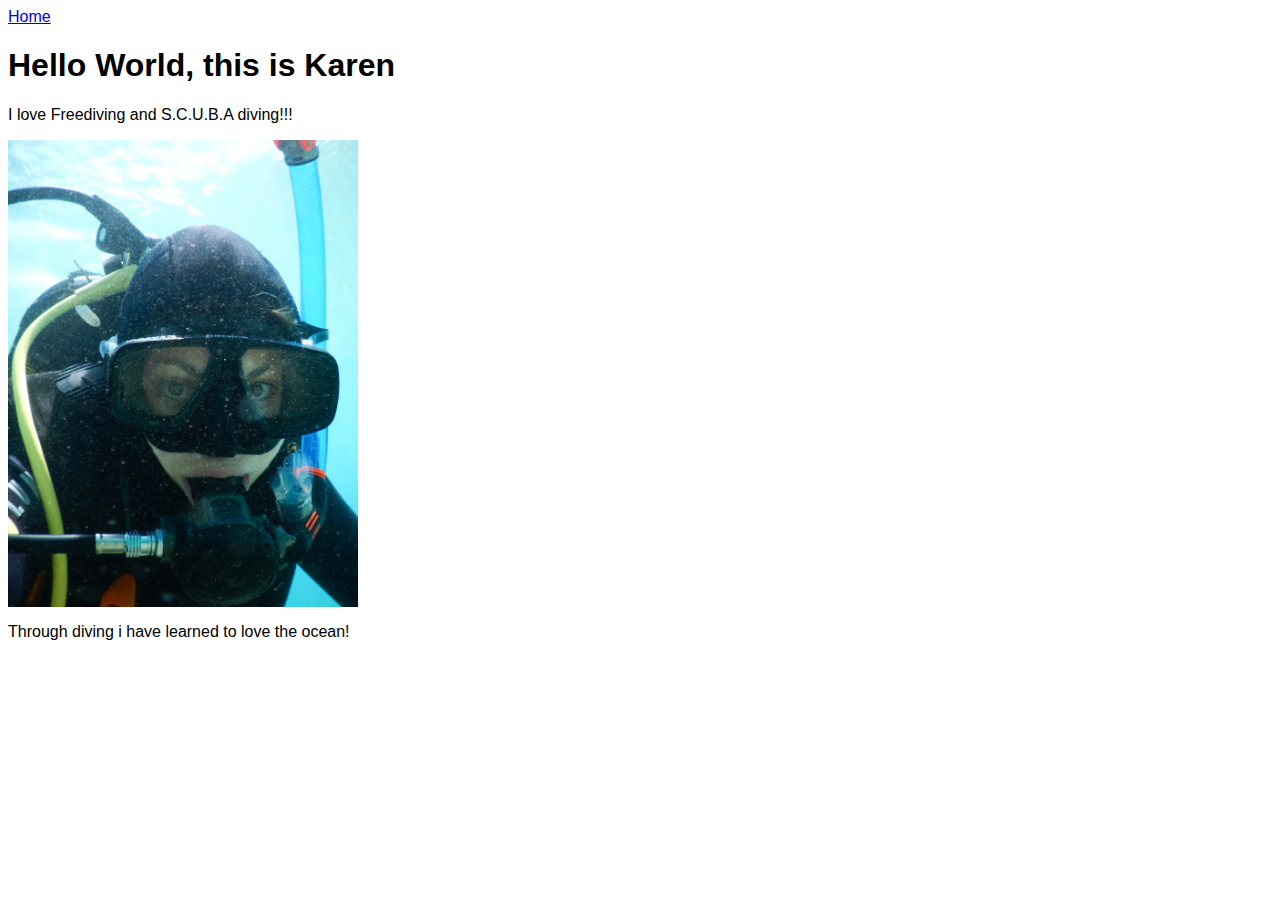
==== aboutme.html @ 345c262b "first commit" ====
<html>
    <body style="font-family: 'Gill Sans', 'Gill Sans MT', Calibri, 'Trebuchet MS', sans-serif">
    <a href="index.html"> Home </a>    
    <h1>Hello World, this is Karen</h1>
    <p>I love Freediving and S.C.U.B.A diving!!!</p> 
    <img src="Images/diving.jpg" style= width:350px;/> 
    <p>Through diving i have learned to love the ocean!</p>  
    </body>
</html>
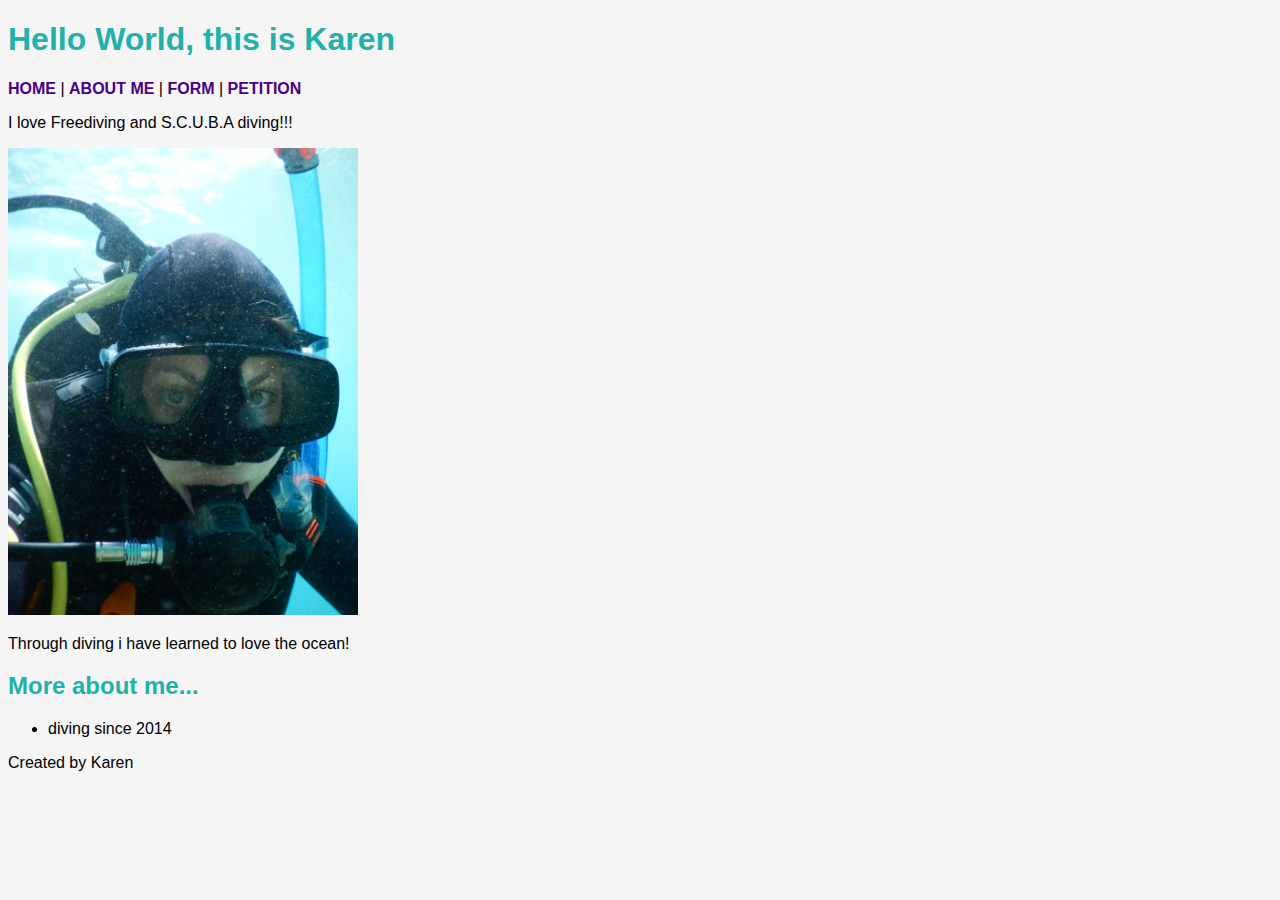
==== commit 9b41440f: "updated to lesson 2" ====
--- a/aboutme.html
+++ b/aboutme.html
@@ -1,9 +1,35 @@
-<html>
-    <body style="font-family: 'Gill Sans', 'Gill Sans MT', Calibri, 'Trebuchet MS', sans-serif">
-    <a href="index.html"> Home </a>    
-    <h1>Hello World, this is Karen</h1>
-    <p>I love Freediving and S.C.U.B.A diving!!!</p> 
-    <img src="Images/diving.jpg" style= width:350px;/> 
-    <p>Through diving i have learned to love the ocean!</p>  
-    </body>
+<!DOCTYPE html>
+<html lang="eng">
+
+<head>
+    <title>About me</title>
+    <link rel="stylesheet" type="text/css" href="style.css">
+</head>
+
+<body>
+    <header>
+        <h1>Hello World, this is Karen</h1>
+    </header>
+    <nav>
+        <a href="index.html">HOME</a> |
+        <a href="aboutme.html"> ABOUT ME</a> |
+        <a href="">FORM</a> |
+        <a href="">PETITION</a>
+    </nav>
+    <section>
+        <p>I love Freediving and S.C.U.B.A diving!!!</p>
+        <img class="me" src="Images/diving.jpg">
+        <p>Through diving i have learned to love the ocean!</p>
+    </section>
+    <section>
+        <h2>More about me...</h2>
+        <ul class="self info">
+        <li>diving since 2014</li>
+        </ul>
+    </section>
+    <footer>
+        <p class="creator">Created by Karen</p>
+    </footer>
+</body>
+
 </html>--- a/style.css
+++ b/style.css
@@ -0,0 +1,33 @@
+body {
+    font-family: 'Gill Sans', 'Gill Sans MT', Calibri, 'Trebuchet MS', sans-serif;
+    background-color: whitesmoke;
+}
+h1{
+    color:lightseagreen;
+}
+
+h2 {
+    color:lightseagreen;
+}
+
+.me {
+    width: 350px;
+}
+nav a {
+    text-decoration: none;
+    color: indigo;
+    font-weight: bold;
+}
+.gallery {
+    margin: 15px;
+    border: 1px solid #ccc;
+    width: 400px;
+}
+.gallery img {
+    width: 100%;
+    height: auto;
+}
+.desc {
+    padding: 15px;
+    text-align: center;
+}
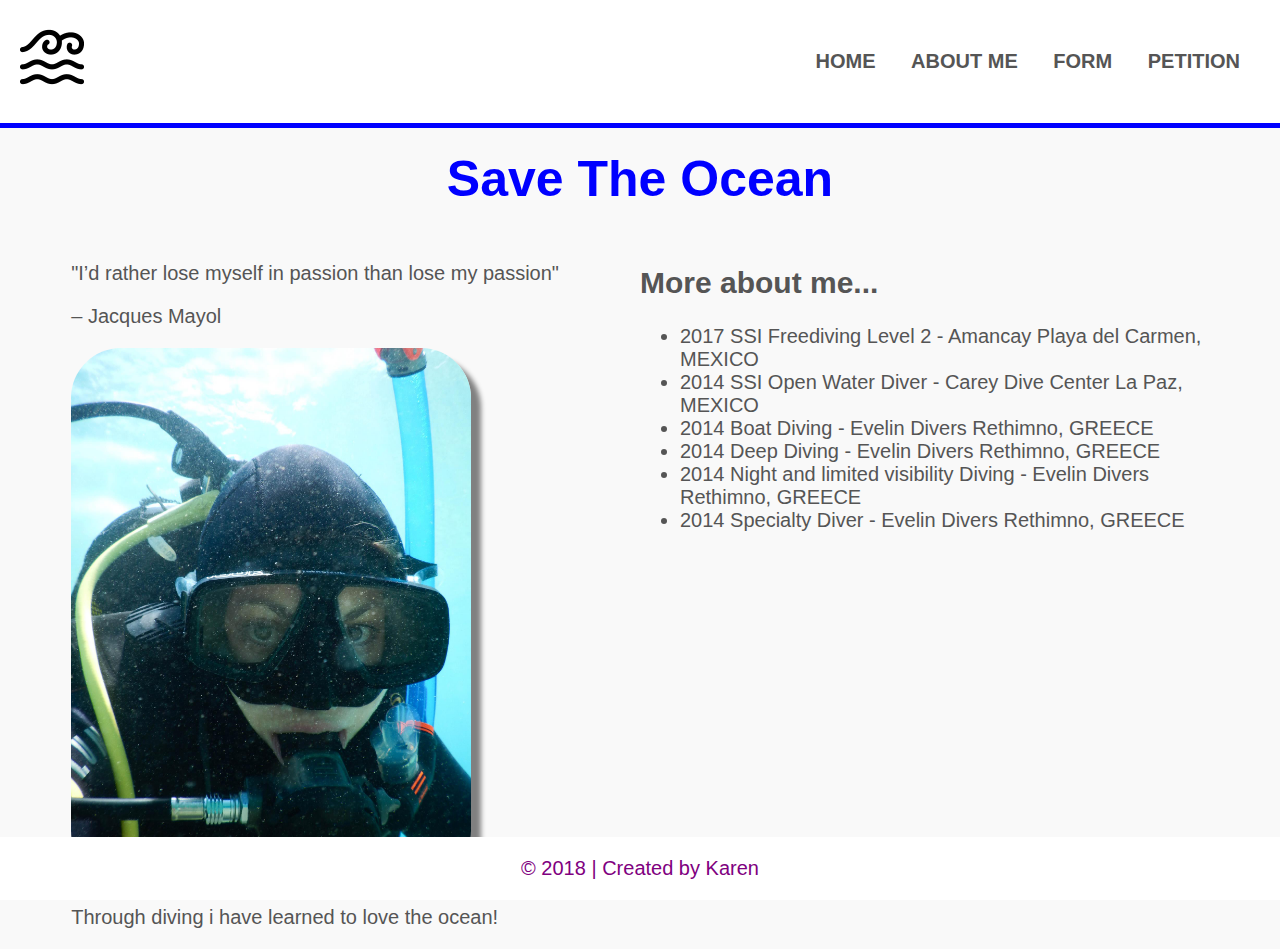
==== commit 078de14b: "updated to 03" ====
--- a/aboutme.html
+++ b/aboutme.html
@@ -2,33 +2,55 @@
 <html lang="eng">
 
 <head>
+    <meta charset="utf-8">
+    <meta name="viewport" content="width=device-width, initial-scale=1">
     <title>About me</title>
     <link rel="stylesheet" type="text/css" href="style.css">
 </head>
 
 <body>
     <header>
-        <h1>Hello World, this is Karen</h1>
+        <a class="logo" href="#"></a>
+        <nav>
+            <a class="menu-icon" href="a"></a>
+            <ul class="nav-list">
+                <li>
+                    <a href="index.html">HOME</a>
+                </li>
+                <li>
+                    <a href="aboutme.html"> ABOUT ME</a>
+                </li>
+                <li>
+                    <a href="">FORM</a>
+                </li>
+                <li>
+                    <a href="">PETITION</a>
+                </li>
+            </ul>
+        </nav>
     </header>
-    <nav>
-        <a href="index.html">HOME</a> |
-        <a href="aboutme.html"> ABOUT ME</a> |
-        <a href="">FORM</a> |
-        <a href="">PETITION</a>
-    </nav>
+    <h1> Save The Ocean </h1>
     <section>
-        <p>I love Freediving and S.C.U.B.A diving!!!</p>
+    <article class= "col col1">
+        <p>"I’d rather lose myself in passion than lose my passion"</p>
+        <p>– Jacques Mayol</p>
         <img class="me" src="Images/diving.jpg">
         <p>Through diving i have learned to love the ocean!</p>
-    </section>
-    <section>
+    </article>
+    <article class= "col col2">
         <h2>More about me...</h2>
         <ul class="self info">
-        <li>diving since 2014</li>
+            <li>2017 SSI Freediving Level 2 - Amancay Playa del Carmen, MEXICO</li>
+            <li>2014 SSI Open Water Diver - Carey Dive Center La Paz, MEXICO</li>
+            <li>2014 Boat Diving - Evelin Divers Rethimno, GREECE</li>
+            <li>2014 Deep Diving - Evelin Divers Rethimno, GREECE</li>
+            <li>2014 Night and limited visibility Diving - Evelin Divers Rethimno, GREECE</li>
+            <li>2014 Specialty Diver - Evelin Divers Rethimno, GREECE</li>
         </ul>
+    </article>
     </section>
     <footer>
-        <p class="creator">Created by Karen</p>
+        <p class="creator">&copy 2018 | Created by Karen</p>
     </footer>
 </body>
 
--- a/style.css
+++ b/style.css
@@ -1,33 +1,204 @@
+
 body {
+    font-size: 20px;
     font-family: 'Gill Sans', 'Gill Sans MT', Calibri, 'Trebuchet MS', sans-serif;
-    background-color: whitesmoke;
-}
-h1{
-    color:lightseagreen;
-}
-
-h2 {
-    color:lightseagreen;
-}
-
-.me {
-    width: 350px;
-}
-nav a {
+    background-color: #f9f9f9;
+    color: #555;
+  }
+  
+  /* Navigation */
+  
+  header {
+    background: #fff;
+    width: 100%;
+    position: fixed;
+    top: 0;
+    left: 0;
+    border-bottom: 5px solid blue;
+    z-index: 100;
+  }
+  
+  nav {
+    float: right;
+    padding: 20px;
+  }
+  
+  .logo {
+    margin: 20px;
+    float: left;
+    width: 64px;
+    height: 74px;
+    background: url(Images/Astrology-Water-Element-icon.png) no-repeat center;
+  }
+  
+  .nav-list {
+    list-style: none;
+  }
+  
+  .nav-list li {
+    display: inline-block;
+    padding: 10px
+  }
+  
+  .nav-list li a {
+    color: #555;
+    padding-right: 10px;
     text-decoration: none;
-    color: indigo;
     font-weight: bold;
-}
-.gallery {
-    margin: 15px;
+  }
+  
+  .nav-list li a:hover {
+    color:blue;
+  }
+  
+  /* Hidden Menu Icon */
+  
+  .menu-icon {
+    display: none;
+    width: 40px;
+    height: 64px;
+    background: url(Images/menu.png) center;
+  }
+  
+  .nav-list li a:hover.menu-icon {
+    background-color: #444;
+    border-radius: 4px 4px 0 0;
+  }
+  
+  /* Content styling */
+  
+  section {
+    margin: 0 auto;
+    width: 90%;
+  }
+  
+  .col {
+    width: 50%;
+    height: auto;
+    margin: 0 auto;
+    float: left;
+  }
+  
+  .col2 {
+    margin-bottom: 80px;
+  }
+  
+  h1 {
+    color: blue;
+    font-size: 50px;
+    text-align: center;
+    width: 100%;
+    margin-top: 150px;
+  }
+  
+  #saveit input,
+  button {
+    font-size: 20px;
+  }
+  
+  .savebees li {
+    list-style-type: square;
+    font-style: italic;
+    margin-left: -20px;
+    font-size: 18px;
+  }
+  
+  .selfinfo li {
+    list-style-type: none;
+    margin-left: -40px;
+    font-size: 30px;
+  }
+  
+  /* Gallery styling */
+  
+  .gallery-title {
+    text-align: center;
+  }
+  
+  .gallery {
+    margin: 5px;
     border: 1px solid #ccc;
-    width: 400px;
-}
-.gallery img {
-    width: 100%;
+    display: block;
+  }
+  
+  .gallery:hover {
+    border: 1px solid #777;
+  }
+  
+  .gallery img {
+    width: 100%;
+    display: block;
     height: auto;
-}
-.desc {
+  }
+  
+  .desc {
     padding: 15px;
     text-align: center;
-}
+  }
+  
+  .me {
+    box-shadow: 10px 10px 5px grey;
+    border-radius: 50px;
+    width: 100%;
+    max-width: 400px;
+  }
+  
+  /* Footer styling */
+  
+  .creator {
+    color: purple;
+  }
+  
+  footer {
+    position: fixed;
+    left: 0;
+    bottom: 0;
+    width: 100%;
+    background-color: white;
+    text-align: center;
+  }
+  
+  /* Responsive View */
+  
+  @media only screen and (max-width: 768px) {
+    * {
+      text-align: center;
+    }
+    header {
+      position: absolute;
+    }
+    .menu-icon {
+      display: inline-block;
+    }
+    nav ul,
+    nav:active ul {
+      display: none;
+      position: absolute;
+      padding: 20px;
+      background: #fff;
+      border: 5px solid #444;
+      right: 20px;
+      top: 60px;
+      width: 50%;
+      border-radius: 4px 0 4px 4px;
+    }
+    .nav-list li {
+      text-align: center;
+      width: 100%;
+      padding: 10px 0;
+      margin: 0;
+    }
+    nav:hover ul {
+      display: block;
+    }
+    .col1 {
+      width: 100%;
+    }
+    .col2 {
+      width: 100%;
+    }
+    .savetheocean li {
+      list-style-type: none;
+    }
+  }
+  